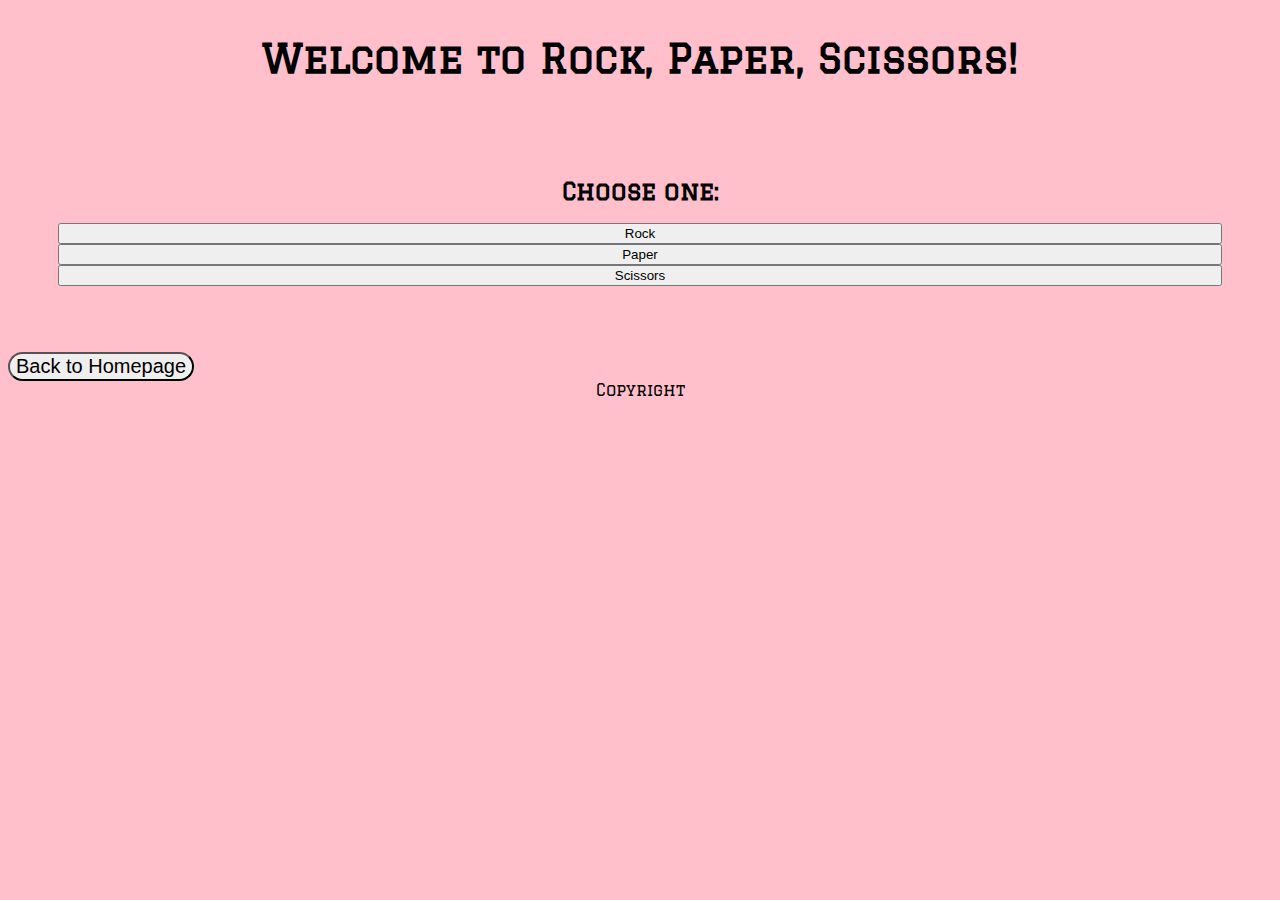
==== game.html @ fc13e657 "modal done" ====
<!DOCTYPE html>
<html lang="en">
<head>
    <meta charset="UTF-8">
    <meta name="viewport" content="width=device-width, initial-scale=1.0">
     <!-- CSS File -->
     <link rel="stylesheet" href="assets/css/style.css">
    <title>Rock-Paper-Scissors</title>
</head>
<body>
    <header>
        <h1>Welcome to Rock, Paper, Scissors!</h1>
    </header>
    <main>
        <div class="game-area">
    <h2>Choose one:</h2>
    <button class="choice">Rock</button>
    <button class="choice">Paper</button>
    <button class="choice">Scissors</button>
</div>

    <div class="display">
        <p id="user-choice"></p>
        <p id="computer-choice"></p>
        <p id="result"></p>
    </div>


    <a href="index.html"><button id="start-game">Back to Homepage</button></a>

</main>
    <footer>
        Copyright
    </footer>
    <script src="assets/js/game.js"></script>
</body>
</html>
---- assets/css/style.css ----
/* Google font import */
@import url('https://fonts.googleapis.com/css2?family=Graduate&display=swap');

body{
  display: flex;
  flex-direction: column;
  background-color: pink;
  font-family: "Graduate", serif;
}

header {
  text-align: center;
  font-size: 20px;
}
main {
  flex: 1 0 auto;
}

.game-area {
  display: flex;
  flex-direction: column;
  text-align: center;
  /* border: 2px solid black; */
  padding: 50px;
  justify-content: space-around;
}
#start-game, #instructions {
  font-size: 20px;
  border-radius: 25px;
}
#start-game:hover, #instructions:hover {
  background-color: aqua;

}

/* The Modal (background) */
.modal {
    display: none; /* Hidden by default */
    position: fixed; /* Stay in place */
    z-index: 1; /* Sit on top */
    left: 0;
    top: 0;
    width: 100%; /* Full width */
    height: 100%; /* Full height */
    background-color: rgb(0,0,0); /* Fallback color */
    background-color: rgba(0,0,0,0.4); /* Black w/ opacity */
  }
  
  /* Modal Content/Box */
  .modal-content {
    background-color: #fefefe;
    margin: 15% auto; /* 15% from the top and centered */
    padding: 20px;
    border: 1px solid #888;
    width: 80%; /* Could be more or less, depending on screen size */
  }
  
  /* The Close Button */
  .close {
    color: #aaa;
    float: right;
    font-size: 28px;
    font-weight: bold;
  }
  
  .close:hover,
  .close:focus {
    color: black;
    text-decoration: none;
    cursor: pointer;
  }

footer {
    text-align: center;
}
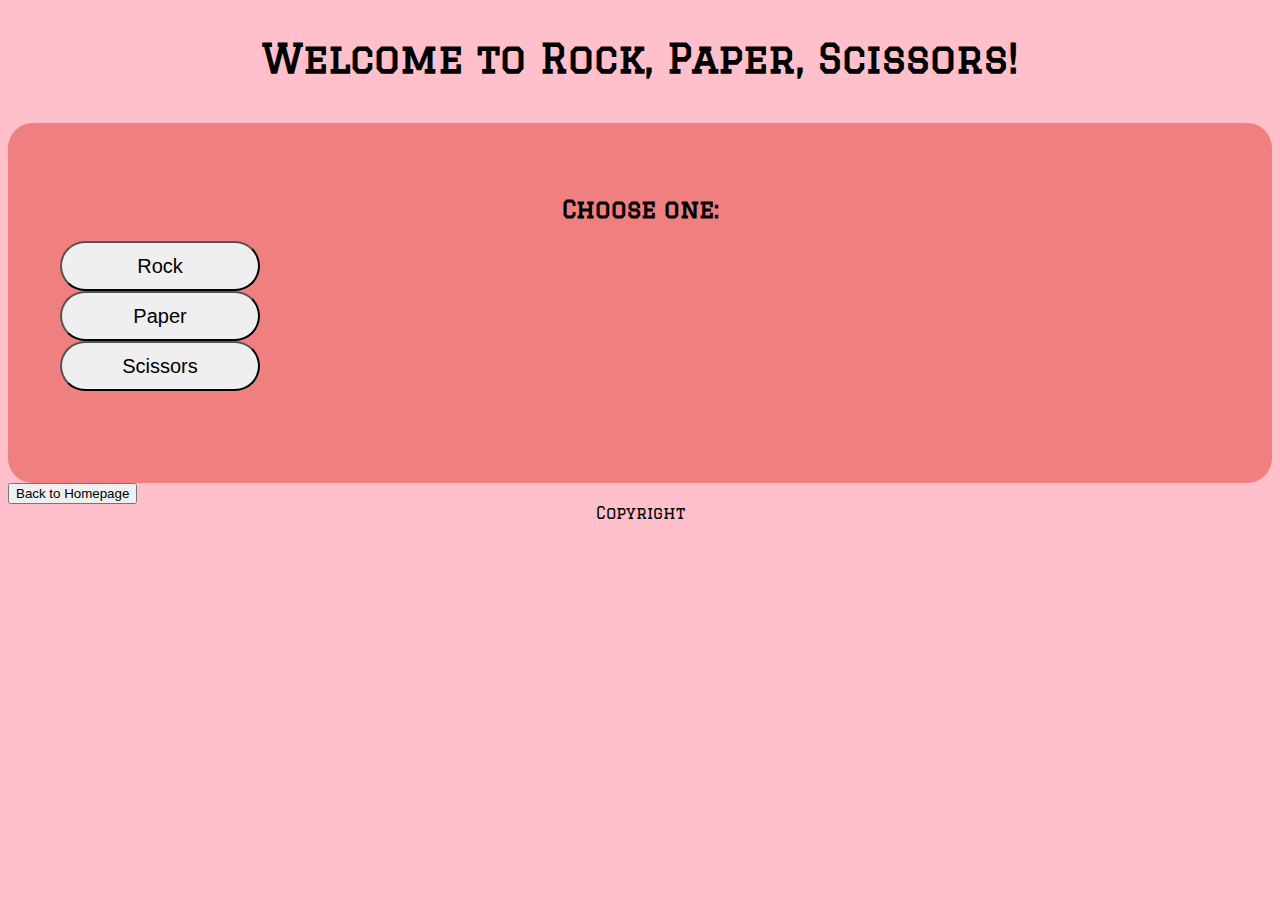
==== commit 51af56cd: "score board" ====
--- a/game.html
+++ b/game.html
@@ -12,19 +12,22 @@
         <h1>Welcome to Rock, Paper, Scissors!</h1>
     </header>
     <main>
-        <div class="game-area">
+        <div class="score">
+            <p id="user-score"></p>
+            <p id="computer-score"></p>
+        </div>
+        <div class="game-area game-box">
     <h2>Choose one:</h2>
     <button class="choice">Rock</button>
     <button class="choice">Paper</button>
     <button class="choice">Scissors</button>
-</div>
 
     <div class="display">
         <p id="user-choice"></p>
         <p id="computer-choice"></p>
         <p id="result"></p>
     </div>
-
+</div>
 
     <a href="index.html"><button id="start-game">Back to Homepage</button></a>
 
--- a/assets/css/style.css
+++ b/assets/css/style.css
@@ -24,11 +24,13 @@
   padding: 50px;
   justify-content: space-around;
 }
-#start-game, #instructions {
+.btn, .choice {
   font-size: 20px;
   border-radius: 25px;
+  width: 200px;
+  height: 50px;
 }
-#start-game:hover, #instructions:hover {
+button:hover {
   background-color: aqua;
 
 }
@@ -69,6 +71,16 @@
     text-decoration: none;
     cursor: pointer;
   }
+/* 1 player page */
+.game-box {
+  border: 2px solid lightcoral;
+  border-radius: 25px;
+  background-color: lightcoral;
+}
+.display {
+  padding-top: 20px;
+  font-size: 20px;
+}
 
 footer {
     text-align: center;
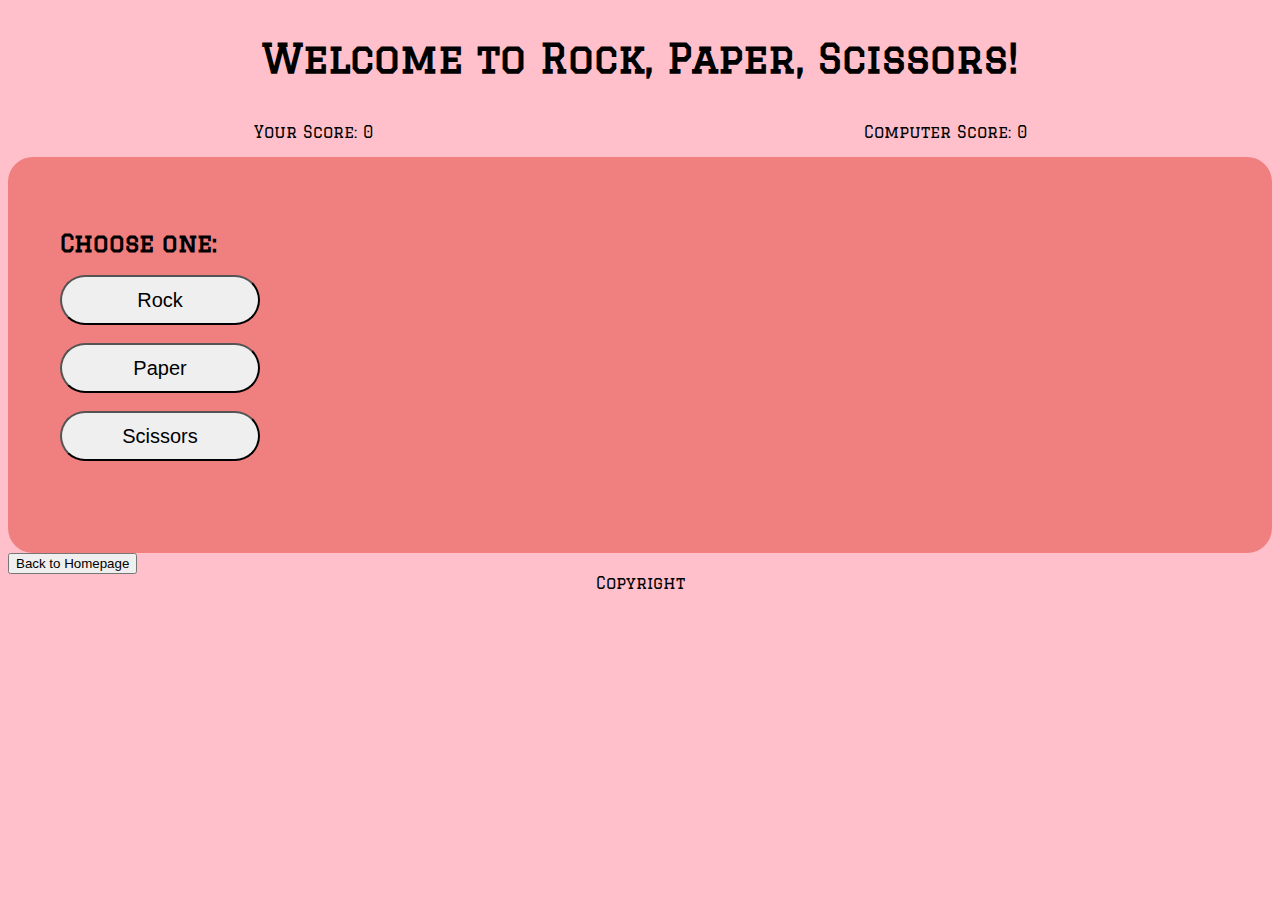
==== commit da106f0f: "increments" ====
--- a/game.html
+++ b/game.html
@@ -13,13 +13,15 @@
     </header>
     <main>
         <div class="score">
-            <p id="user-score"></p>
-            <p id="computer-score"></p>
+            <p>Your Score: <span id="user-score">0</span></p>
+            <p>Computer Score: <span id="computer-score">0</span></p>
         </div>
         <div class="game-area game-box">
     <h2>Choose one:</h2>
     <button class="choice">Rock</button>
+    <br>
     <button class="choice">Paper</button>
+    <br>
     <button class="choice">Scissors</button>
 
     <div class="display">
--- a/assets/css/style.css
+++ b/assets/css/style.css
@@ -19,10 +19,7 @@
 .game-area {
   display: flex;
   flex-direction: column;
-  text-align: center;
-  /* border: 2px solid black; */
   padding: 50px;
-  justify-content: space-around;
 }
 .btn, .choice {
   font-size: 20px;
@@ -40,25 +37,31 @@
     display: none; /* Hidden by default */
     position: fixed; /* Stay in place */
     z-index: 1; /* Sit on top */
-    left: 0;
-    top: 0;
-    width: 100%; /* Full width */
-    height: 100%; /* Full height */
+    left: 3em;
+    top: 15rem;
+    width: 75%;
+    height: 45%;
     background-color: rgb(0,0,0); /* Fallback color */
-    background-color: rgba(0,0,0,0.4); /* Black w/ opacity */
+    background-color: rgba(0, 0, 0, 0.774); /* Black w/ opacity */
   }
   
   /* Modal Content/Box */
   .modal-content {
     background-color: #fefefe;
+    color: #aaa;
     margin: 15% auto; /* 15% from the top and centered */
     padding: 20px;
     border: 1px solid #888;
     width: 80%; /* Could be more or less, depending on screen size */
+    display: flex;
+    flex-direction: column;
   }
   
   /* The Close Button */
   .close {
+    position: relative;
+    right: 0.5em;
+    top: -0.5em;
     color: #aaa;
     float: right;
     font-size: 28px;
@@ -81,8 +84,13 @@
   padding-top: 20px;
   font-size: 20px;
 }
+.score {
+  display: flex;
+  justify-content: space-around
+}
 
 footer {
-    text-align: center;
+  display: flex;
+  justify-content: center;
 }
 
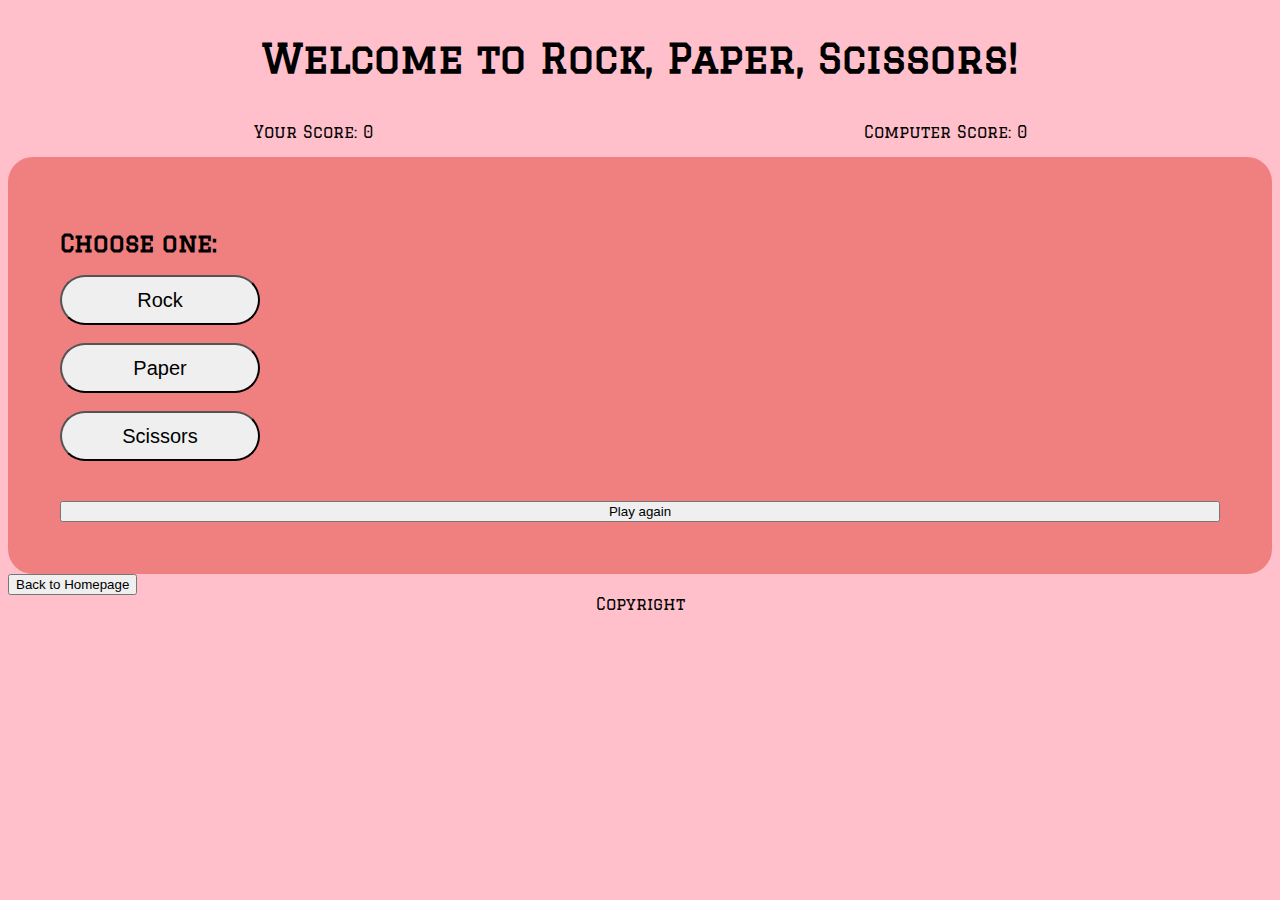
==== commit 979595cc: "update" ====
--- a/game.html
+++ b/game.html
@@ -29,6 +29,7 @@
         <p id="computer-choice"></p>
         <p id="result"></p>
     </div>
+    <button>Play again</button>
 </div>
 
     <a href="index.html"><button id="start-game">Back to Homepage</button></a>
--- a/assets/css/style.css
+++ b/assets/css/style.css
@@ -16,12 +16,12 @@
   flex: 1 0 auto;
 }
 
-.game-area {
+.game-area, .game-box {
   display: flex;
   flex-direction: column;
   padding: 50px;
 }
-.btn, .choice {
+.btn, .choice, .choice1, .choice2 {
   font-size: 20px;
   border-radius: 25px;
   width: 200px;
@@ -42,16 +42,13 @@
     width: 75%;
     height: 45%;
     background-color: rgb(0,0,0); /* Fallback color */
-    background-color: rgba(0, 0, 0, 0.774); /* Black w/ opacity */
   }
   
   /* Modal Content/Box */
   .modal-content {
-    background-color: #fefefe;
     color: #aaa;
-    margin: 15% auto; /* 15% from the top and centered */
-    padding: 20px;
-    border: 1px solid #888;
+    margin: 2em; /* 15% from the top and centered */
+    font-size: 18px;
     width: 80%; /* Could be more or less, depending on screen size */
     display: flex;
     flex-direction: column;
@@ -60,8 +57,8 @@
   /* The Close Button */
   .close {
     position: relative;
-    right: 0.5em;
-    top: -0.5em;
+    right: -7.8em;
+    top: -1em;
     color: #aaa;
     float: right;
     font-size: 28px;
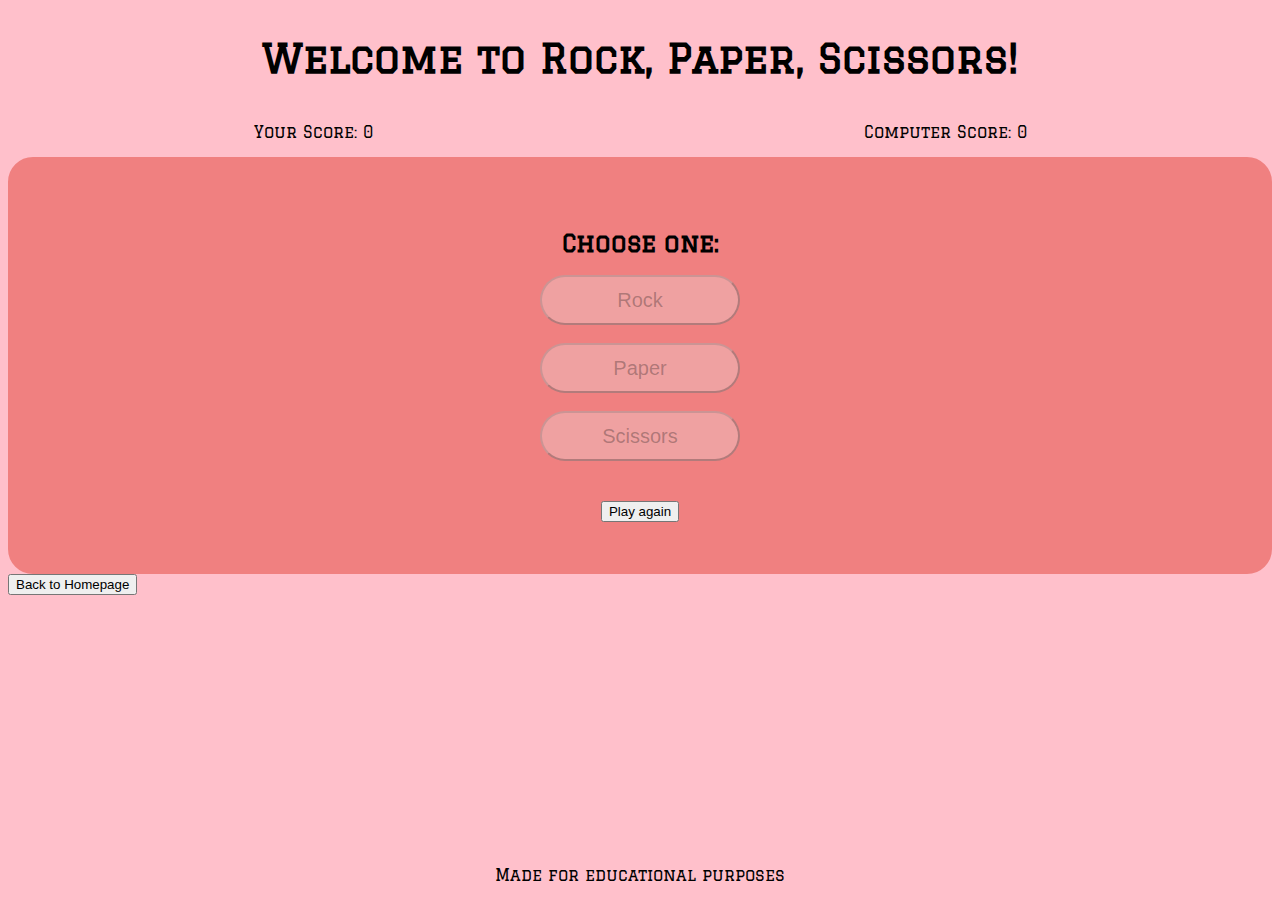
==== commit 9f9eda41: "update" ====
--- a/game.html
+++ b/game.html
@@ -29,14 +29,14 @@
         <p id="computer-choice"></p>
         <p id="result"></p>
     </div>
-    <button>Play again</button>
+    <button id="reset">Play again</button>
 </div>
 
     <a href="index.html"><button id="start-game">Back to Homepage</button></a>
 
 </main>
     <footer>
-        Copyright
+        Made for educational purposes
     </footer>
     <script src="assets/js/game.js"></script>
 </body>
--- a/assets/css/style.css
+++ b/assets/css/style.css
@@ -1,7 +1,12 @@
 /* Google font import */
 @import url('https://fonts.googleapis.com/css2?family=Graduate&display=swap');
 
+html{
+  height: 100%;
+}
+
 body{
+  height: 100%;
   display: flex;
   flex-direction: column;
   background-color: pink;
@@ -20,6 +25,7 @@
   display: flex;
   flex-direction: column;
   padding: 50px;
+  align-items: center;
 }
 .btn, .choice, .choice1, .choice2 {
   font-size: 20px;
@@ -49,18 +55,17 @@
     color: #aaa;
     margin: 2em; /* 15% from the top and centered */
     font-size: 18px;
-    width: 80%; /* Could be more or less, depending on screen size */
     display: flex;
     flex-direction: column;
+    align-items: center;
   }
   
   /* The Close Button */
   .close {
-    position: relative;
-    right: -7.8em;
-    top: -1em;
+    position: fixed;
+    right: 2.5em;
+    top: 9em;
     color: #aaa;
-    float: right;
     font-size: 28px;
     font-weight: bold;
   }
@@ -89,5 +94,6 @@
 footer {
   display: flex;
   justify-content: center;
+  padding: 1.5em;
 }
 
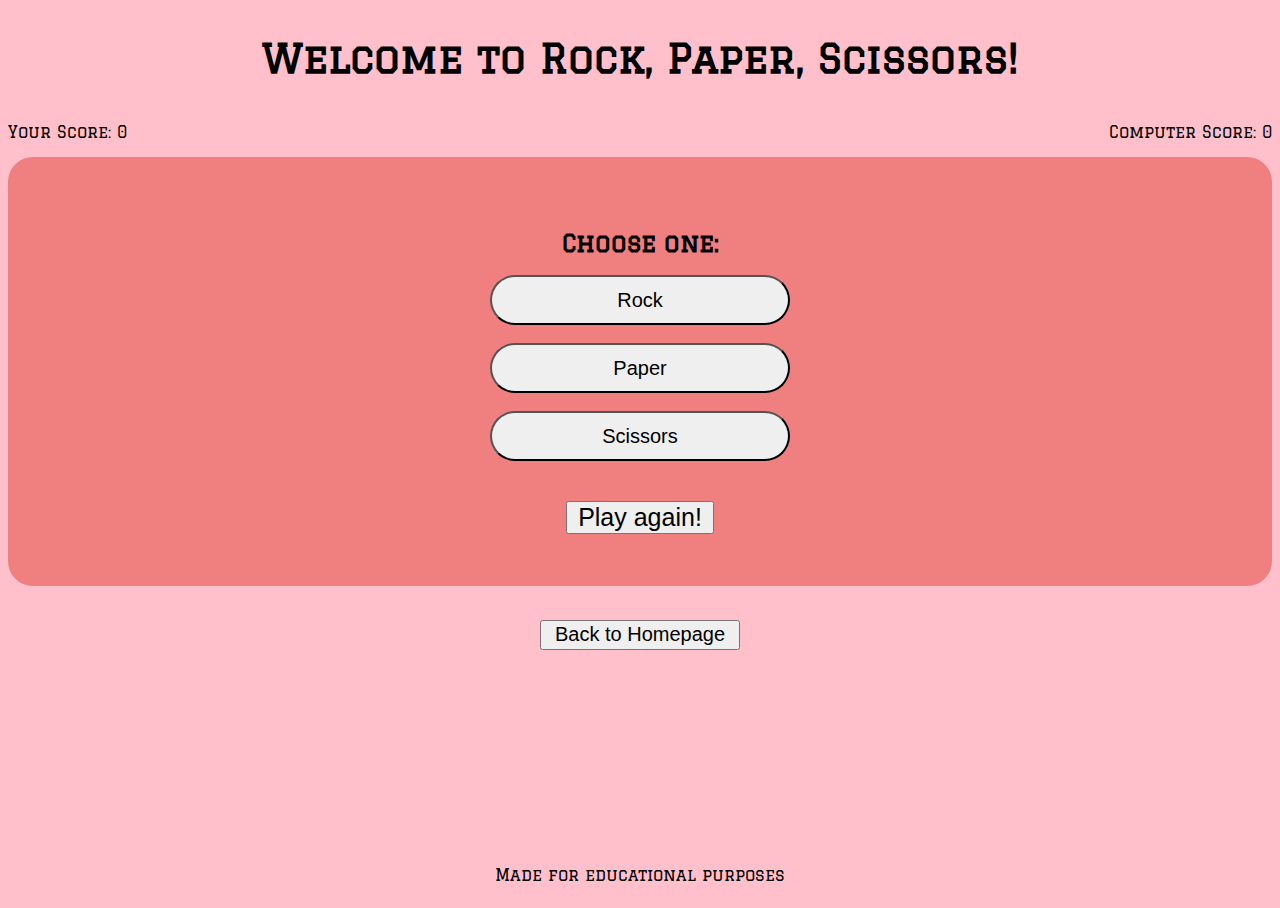
==== commit 9abe84f4: "update" ====
--- a/game.html
+++ b/game.html
@@ -29,11 +29,12 @@
         <p id="computer-choice"></p>
         <p id="result"></p>
     </div>
-    <button id="reset">Play again</button>
+    <button id="reset">Play again!</button>
 </div>
-
-    <a href="index.html"><button id="start-game">Back to Homepage</button></a>
-
+<br>
+<div class="homepage">
+    <a href="index.html"><button id="back">Back to Homepage</button></a>
+</div>
 </main>
     <footer>
         Made for educational purposes
--- a/assets/css/style.css
+++ b/assets/css/style.css
@@ -30,12 +30,32 @@
 .btn, .choice, .choice1, .choice2 {
   font-size: 20px;
   border-radius: 25px;
-  width: 200px;
+  width: 300px;
   height: 50px;
+}
+#reset{
+  font-size: 25px;
+  padding: 0 10px;
+}
+#back {
+  font-size: 20px;
+    width: 200px;
+    height: 30px;
+    display: flex;
+    text-decoration: none;
+    flex-direction: column;
+    align-items: center
+}
+a {
+  text-decoration: none;
+}
+.homepage {
+  display: flex;
+  justify-content: center;
+  margin: 1em;
 }
 button:hover {
   background-color: aqua;
-
 }
 
 /* The Modal (background) */
@@ -88,7 +108,7 @@
 }
 .score {
   display: flex;
-  justify-content: space-around
+  justify-content: space-between
 }
 
 footer {
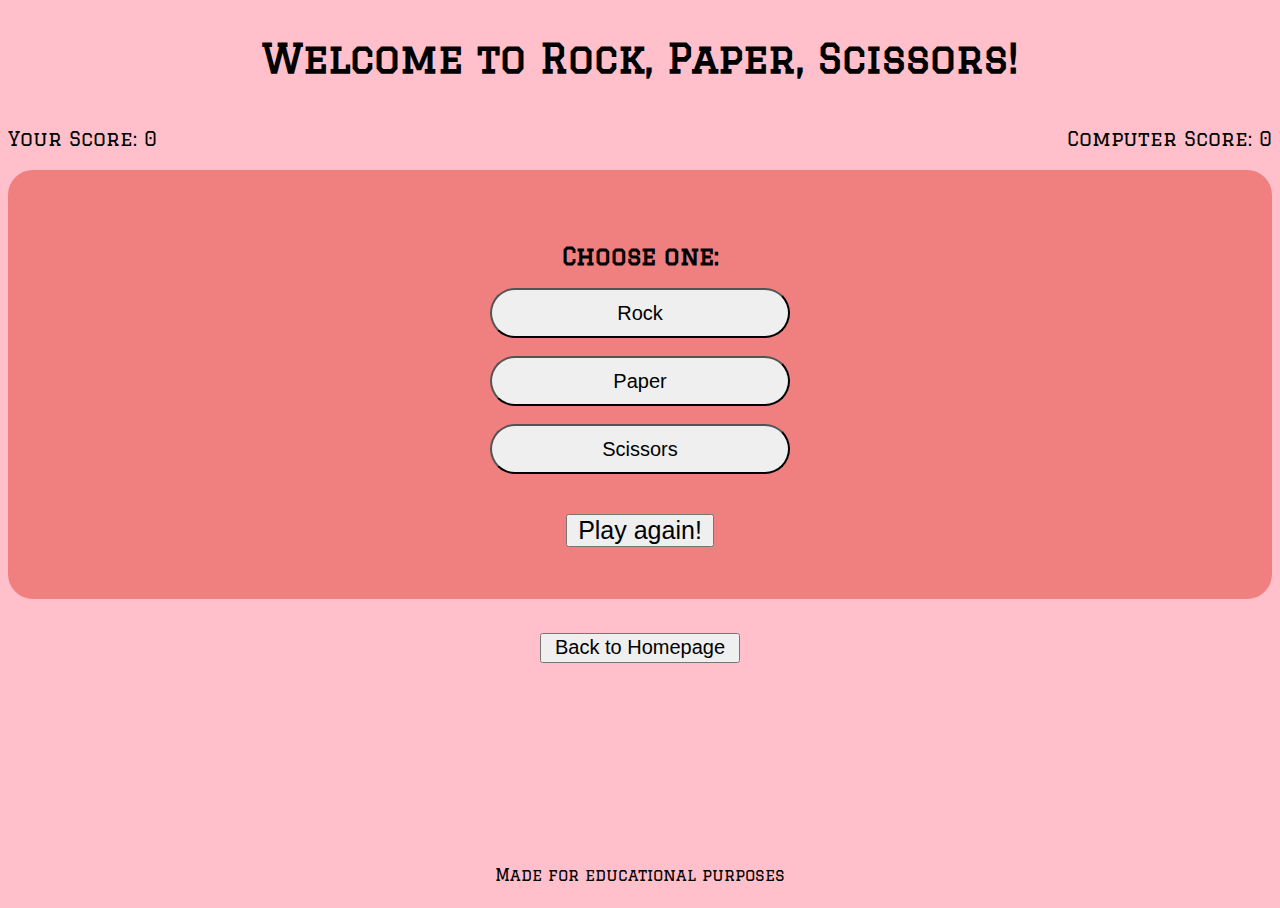
==== commit 81cece18: "update" ====
--- a/game.html
+++ b/game.html
@@ -1,12 +1,19 @@
 <!DOCTYPE html>
 <html lang="en">
+
 <head>
     <meta charset="UTF-8">
     <meta name="viewport" content="width=device-width, initial-scale=1.0">
-     <!-- CSS File -->
-     <link rel="stylesheet" href="assets/css/style.css">
+    <!-- Favicon -->
+    <link rel="apple-touch-icon" sizes="180x180" href="assets/images/favicon/apple-touch-icon.png">
+    <link rel="icon" type="image/png" sizes="32x32" href="assets/images/favicon/favicon-32x32.png">
+    <link rel="icon" type="image/png" sizes="16x16" href="assets/images/favicon/favicon-16x16.png">
+    <link rel="manifest" href="assets/images/favicon/site.webmanifest">
+    <!-- CSS File -->
+    <link rel="stylesheet" href="assets/css/style.css">
     <title>Rock-Paper-Scissors</title>
 </head>
+
 <body>
     <header>
         <h1>Welcome to Rock, Paper, Scissors!</h1>
@@ -17,28 +24,29 @@
             <p>Computer Score: <span id="computer-score">0</span></p>
         </div>
         <div class="game-area game-box">
-    <h2>Choose one:</h2>
-    <button class="choice">Rock</button>
-    <br>
-    <button class="choice">Paper</button>
-    <br>
-    <button class="choice">Scissors</button>
+            <h2>Choose one:</h2>
+            <button class="choice">Rock</button>
+            <br>
+            <button class="choice">Paper</button>
+            <br>
+            <button class="choice">Scissors</button>
 
-    <div class="display">
-        <p id="user-choice"></p>
-        <p id="computer-choice"></p>
-        <p id="result"></p>
-    </div>
-    <button id="reset">Play again!</button>
-</div>
-<br>
-<div class="homepage">
-    <a href="index.html"><button id="back">Back to Homepage</button></a>
-</div>
-</main>
+            <div class="display">
+                <p id="user-choice"></p>
+                <p id="computer-choice"></p>
+                <p id="result"></p>
+            </div>
+            <button id="reset">Play again!</button>
+        </div>
+        <br>
+        <div class="homepage">
+            <a href="index.html"><button id="back">Back to Homepage</button></a>
+        </div>
+    </main>
     <footer>
         Made for educational purposes
     </footer>
     <script src="assets/js/game.js"></script>
 </body>
+
 </html>--- a/assets/css/style.css
+++ b/assets/css/style.css
@@ -1,11 +1,11 @@
 /* Google font import */
 @import url('https://fonts.googleapis.com/css2?family=Graduate&display=swap');
 
-html{
+html {
   height: 100%;
 }
 
-body{
+body {
   height: 100%;
   display: flex;
   flex-direction: column;
@@ -17,95 +17,115 @@
   text-align: center;
   font-size: 20px;
 }
+
 main {
   flex: 1 0 auto;
 }
 
-.game-area, .game-box {
+.game-area,
+.game-box {
   display: flex;
   flex-direction: column;
   padding: 50px;
   align-items: center;
 }
-.btn, .choice, .choice1, .choice2 {
+
+.btn,
+.choice,
+.choice1,
+.choice2 {
   font-size: 20px;
   border-radius: 25px;
   width: 300px;
   height: 50px;
 }
-#reset{
+
+#reset {
   font-size: 25px;
   padding: 0 10px;
 }
+
 #back {
   font-size: 20px;
-    width: 200px;
-    height: 30px;
-    display: flex;
-    text-decoration: none;
-    flex-direction: column;
-    align-items: center
+  width: 200px;
+  height: 30px;
+  display: flex;
+  text-decoration: none;
+  flex-direction: column;
+  align-items: center;
+  white-space: nowrap;
 }
+
 a {
   text-decoration: none;
 }
+
 .homepage {
   display: flex;
   justify-content: center;
   margin: 1em;
 }
+
 button:hover {
   background-color: aqua;
 }
 
 /* The Modal (background) */
 .modal {
-    display: none; /* Hidden by default */
-    position: fixed; /* Stay in place */
-    z-index: 1; /* Sit on top */
-    left: 3em;
-    top: 15rem;
-    width: 75%;
-    height: 45%;
-    background-color: rgb(0,0,0); /* Fallback color */
-  }
-  
-  /* Modal Content/Box */
-  .modal-content {
-    color: #aaa;
-    margin: 2em; /* 15% from the top and centered */
-    font-size: 18px;
-    display: flex;
-    flex-direction: column;
-    align-items: center;
-  }
-  
-  /* The Close Button */
-  .close {
-    position: fixed;
-    right: 2.5em;
-    top: 9em;
-    color: #aaa;
-    font-size: 28px;
-    font-weight: bold;
-  }
-  
-  .close:hover,
-  .close:focus {
-    color: black;
-    text-decoration: none;
-    cursor: pointer;
-  }
+  display: none;
+  /* Hidden by default */
+  position: fixed;
+  /* Stay in place */
+  z-index: 1;
+  /* Sit on top */
+  left: 3em;
+  top: 15rem;
+  width: 75%;
+  height: 45%;
+  background-color: rgb(0, 0, 0);
+  /* Fallback color */
+}
+
+/* Modal Content/Box */
+.modal-content {
+  color: #aaa;
+  margin: 1em;
+  /* 15% from the top and centered */
+  font-size: 18px;
+  display: flex;
+  flex-direction: column;
+  align-items: center;
+}
+
+/* The Close Button */
+.close {
+  position: fixed;
+  right: 2.5em;
+  top: 9em;
+  color: #aaa;
+  font-size: 28px;
+  font-weight: bold;
+}
+
+.close:hover,
+.close:focus {
+  color: black;
+  text-decoration: none;
+  cursor: pointer;
+}
+
 /* 1 player page */
 .game-box {
   border: 2px solid lightcoral;
   border-radius: 25px;
   background-color: lightcoral;
 }
+
 .display {
   padding-top: 20px;
   font-size: 20px;
 }
+
 .score {
   display: flex;
   justify-content: space-between
@@ -117,3 +137,43 @@
   padding: 1.5em;
 }
 
+/* Media query: tablets and larger (768px+) */
+@media screen and (min-width:768px) {
+  .modal {
+    left: 6em;
+  }
+
+  .modal-content {
+    margin: 0;
+  }
+
+  .close {
+    right: 4.5em;
+  }
+  .score {
+    font-size: 20px;
+  }
+}
+
+/* Media query: laptops and larger (992px+) */
+@media screen and (min-width:992px) {
+  .modal {
+    left: 8em;
+  }
+
+  .close {
+    right: 5.5em;
+  }
+}
+
+/* Media query: screens 1200px and larger (1200px+) */
+@media screen and (min-width:1200px) {
+  .modal {
+    left: 11em;
+    height: 50%;
+  }
+
+  .close {
+    right: 7.5em;
+  }
+}